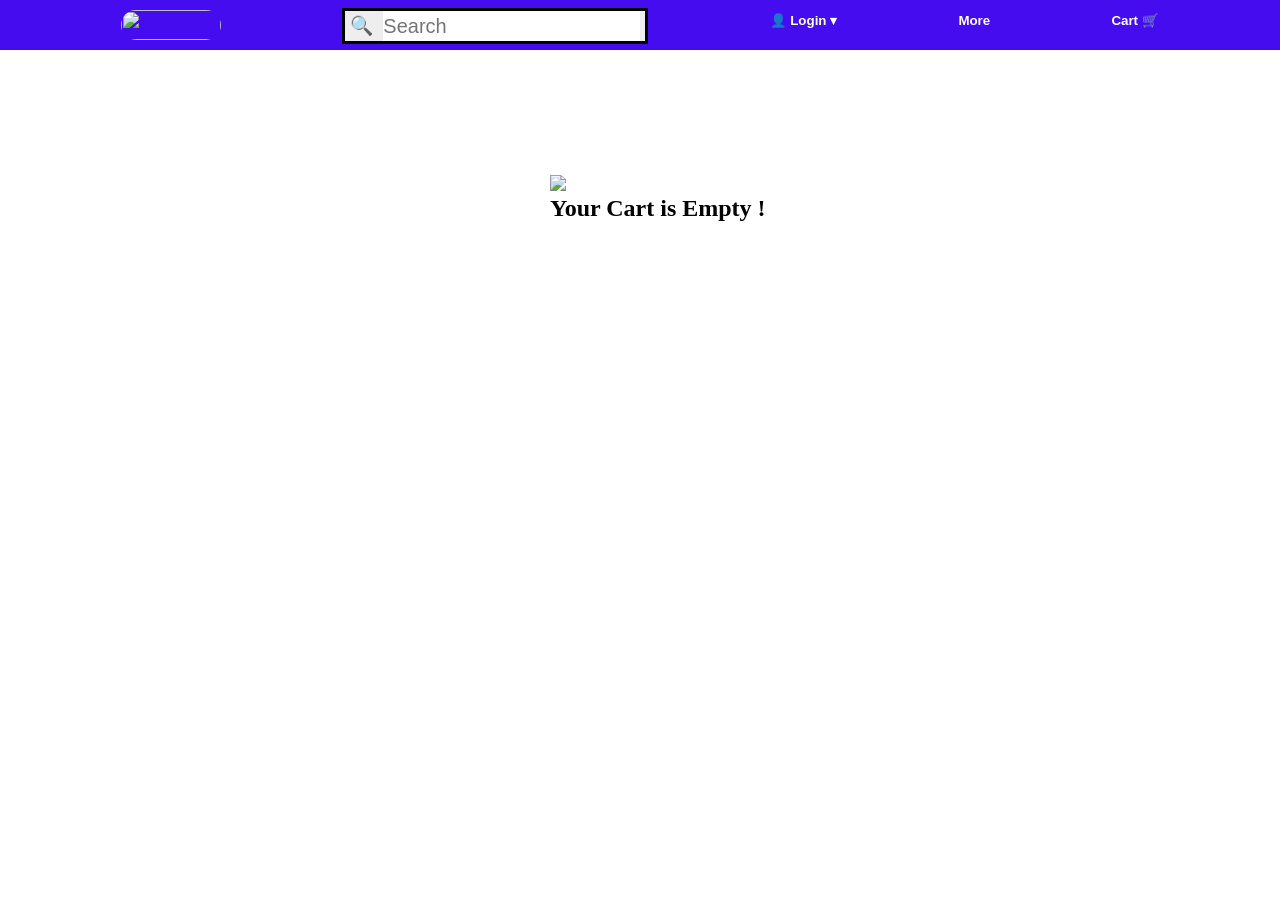
==== code/cart.html @ 46aa4c79 "Add shoe page" ====
<!DOCTYPE html>
<html lang="en">

<head>
    <meta charset="UTF-8">
    <meta name="viewport" content="width=device-width, initial-scale=1.0">
    <title>Flipkart</title>
    <link rel="icon" href="Flipkart logo.png">
    <link rel="stylesheet" href="Style.css">
</head>

<body>
    <div id="nav1">
        <a href="index.html"><img id="logo1" src="image.png"></a>
        <div id="search1">
            <h3 style="margin: 5px;">🔍</h3>
            <input id="searchbar" type="text" placeholder="Search">
        </div>
        <button>
            <span class="user-icon1">👤</span> Login <span class="caret">▾</span>
        </button>
        <button>
            <span class="user-icon1">More</span>
        </button>
        <a href="cart.html">
            <button>
                <span class="user-icon1">Cart 🛒</span>
            </button>
        </a>
    </div>
    <div class="empty-cart">
        <img src="cartpage/empty-cart.png">
        <h2>Your Cart is Empty !</h2>
    </div>
    <div class="cart-container">

        <div id="cart-items" class="left"></div>

        <div id="price-details" class="right"></div>

    </div>
    <!-- <div class="cartpage">
        <div class="items">
            <div class="address">
                <h4>From Saved Addresses</h4>
                <button class="pin">Enter Delivery Pincode</button>
            </div>
        </div>
        <div class="order">
            <div class="order1">
                <h3>MRP</h3>
                <p>₹300</p>
            </div>
            <div class="order1">
                <h3>Discount</h3>
                <p>₹27</p>
            </div>
            <div class="order1">
                <h3>Total</h3>
                <p>₹283</p>
            </div>
            <div class="off">
                <div class="off1">
                    <p>You'll save</p><h4> ₹27 </h4><p>on this order!</p>
                </div>
            </div>
            <div class="secure">
                <img src="cartpage/secure">
                <p>Safe and Secure Payments.Easy <br> returns.100% Authentic products</p>
            </div>
            <div class="secure1"></div>
            <div class="total">
                <p><u>283</u></p>
                <div class="total1">
                    <h3>Place Order</h3>
                </div>
            </div>
        </div>
    </div> -->
    <!-- <script src="script.js"></script> -->
    <script src="cartscript.js"></script>
</body>

</html>
---- code/Style.css ----
* {
    margin: 0;
    padding: 0;
}

/* index.page nav bar */
#nav {
    width: 100%;
    height: 150px;
    background-color: rgb(240, 242, 249);
    color: rgb(13, 13, 13);
    position: sticky;
    top: -1px;
    z-index: 100;
}

::-webkit-scrollbar {
    width: 0;
}

#top {
    height: 40%;
    display: flex;
    margin-bottom: 20px;
}

#logo {
    width: 100px;
    height: 40px;
    border-radius: 15px;
    margin-top: 20px;
    margin-left: 150px;
}

#loc {
    align-items: center;
    gap: 10px;
    font-size: 18px;
    margin-left: auto;
    margin-top: 30px;
    margin-right: 40px;
}

#loc a {
    color: #2874F0;
    text-decoration: none;
    font-weight: 600;
}

.bottom {
    display: flex;
    justify-content: space-evenly;
}

#search {
    width: 60%;
    min-height: 10px;
    border-radius: 15px;
    display: inline-flex;
    margin-left: 20px;
    border-style: solid;
    border-color: rgb(63, 12, 245);
    font-size: 24px;
}

#searchbar {
    width: 92%;
    height: 40px;
    margin: 5px;
    border-style: none;
    font-size: 20px;
}

#searchbar:focus {
    outline: none;
}

.nav-btn {
    margin-left: 30px;
    border-style: none;
    font-size: 18px;
}

#belownav {
    width: 100%;
    height: 8vh;
    background-color: rgb(248, 233, 204);
}

/* shirt.page nav bar */
#nav1 {
    width: 100%;
    height: 50px;
    display: flex;
    justify-content: space-evenly;
    background-color: rgb(68, 12, 238);
    position: sticky;
    top: 0px;
    z-index: 100;
}

#logo1 {
    width: 100px;
    height: 30px;
    border-radius: 15px;
    margin-top: 10px;
}

#search1 {
    width: 300px;
    height: 30px;
    display: flex;
    border-style: solid;
    align-items: center;
    margin-top: 8px;
    background-color: #eee;
}

#search1 input {
    height: 30px;
}

.user-icon1 {
    height: 40px;
    color: #ffffff;
    background-color: rgb(68, 12, 238);
    font-weight: 700;
}

#nav1 button {
    background-color: rgb(68, 12, 238);
    color: #ffffff;
    border: none;
    font-weight: 700;
    height: 40px;
}

/* banner */
.slider-wrap {
    width: 95%;
    margin: 20px auto;
}

.slider {
    display: flex;
    gap: 22px;
    overflow: hidden;
    scroll-behavior: smooth;
}

.slide {
    flex: 0 0 62%;
    border-radius: 22px;
    overflow: hidden;
    background: #eee;
}

.slide img {
    width: 100%;
    height: 240px;
    object-fit: cover;
    display: block;
}

.dots {
    display: flex;
    justify-content: center;
    gap: 8px;
    margin-top: 12px;
}

.dots button {
    width: 8px;
    height: 8px;
    border: none;
    border-radius: 50%;
    background: #cfcfcf;
    cursor: pointer;
}

.dots button.active {
    width: 22px;
    border-radius: 20px;
    background: #111;
}

/* product */
.product {
    width: 100%;
    display: grid;
    grid-template-columns: repeat(5, 1fr);
    gap: 10px;
    justify-items: center;
    margin-top: 30px;
}

.pro img {
    width: 200px;
    height: 200px;
    border-radius: 15%;
}

.pro {
    border-style: groove;
    width: 200px;
    height: 225px;
    text-align: center;
    font-family: 'Lucida Sans', 'Lucida Sans Regular', 'Lucida Grande', 'Lucida Sans Unicode', Geneva, Verdana, sans-serif;
    color: grey;
    border-radius: 15%;
}

/* shirt product */
.Container {
    width: 100%;
    display: grid;
    grid-template-columns: repeat(4, 1fr);
    background-color: rgb(247, 248, 249);
}

.detail {
    height: 290px;
    margin: 40px;
    text-align: center;
    border-style: groove;
    border-radius: 15%;
    font-family: cursive;
}

.detail img {
    width: 200px;
    height: 200px;
    border-radius: 15%;
}

.col {
    color: #858080;
}

.buy {
    display: flex;
    justify-content: space-around;
}

.buy button {
    width: 100px;
    height: 30px;
    background-color: #038bf4;
    border-radius: 15px;
}
.cart-container {
  display: flex;
  gap: 20px;
}

.left {
  width: 70%;
}

.right {
  width: 30%;
  padding: 10px;
  border: 1px solid gray;
}
/* cart page */
/* .cartpage{
    display: flex;
}
.items {
    width: 65%;
    height: 1000px;
    box-shadow: 0 5px 10px rgba(40, 38, 38, 0.3);
}

.address {
    display: flex;
    width: 80%;
    height: 40px;
    margin-left: 10%;
    margin-top: 20px;
    padding-left: 10px;
    border-radius: 5px;
    justify-content: space-around;
    align-items: center;
    box-shadow: 0 5px 10px rgba(40, 38, 38, 0.3);
}
.pin {
    padding: 5px;
    color: #050588;
}
.order{
    width: 35%;
}
.order1{
    display: flex;
    justify-content:space-between ;
    padding: 20px;
}
.off{
    width: 100%;
    border-style:none;
    text-align: center;
    margin-top: 15px;
    height: 45px;
    margin-bottom: -10px;
    box-shadow: 0 5px 10px rgba(138, 131, 131, 0.3);
}
.off p,h4{
    display:inline;
    color: #339d4a;
}
.off1{
    width: 75%;
    height: 75%;
    background-color: #c5dbca;
    text-align: center;
    margin-left: 12.5%;
    padding-top:10px;
    border-radius: 2px;
}
.secure{
    width: 100%;
    height: 55px;
    display: flex;
    margin-top: 6%;
    margin-left: 20%;
    color: #636161;
    font-weight: 700;  
    margin-bottom: 0;
}
.secure img{
    width: 33px;
    height: 33px;
}
.secure1{
    width: 100%;
    height: 8px;
    box-shadow: 0 5px 10px rgba(40, 38, 38, 0.3);
}
.total{
    margin-top: 30px;
    display: flex;
    justify-content: space-around;
}
.total1{
    width: 120px;
    height: 28px;
    background-color: yellow;
    text-align: center;
    border-radius: 5px;
} */

.empty-cart {
  display: flex;
  flex-direction: column;
  align-items: center;
  margin-top: 125px;
  margin-left: 550px;
}
.empty-cart h2{
    display: flex;
    font-family: Cambria, Cochin, Georgia, Times, 'Times New Roman', serif;
}
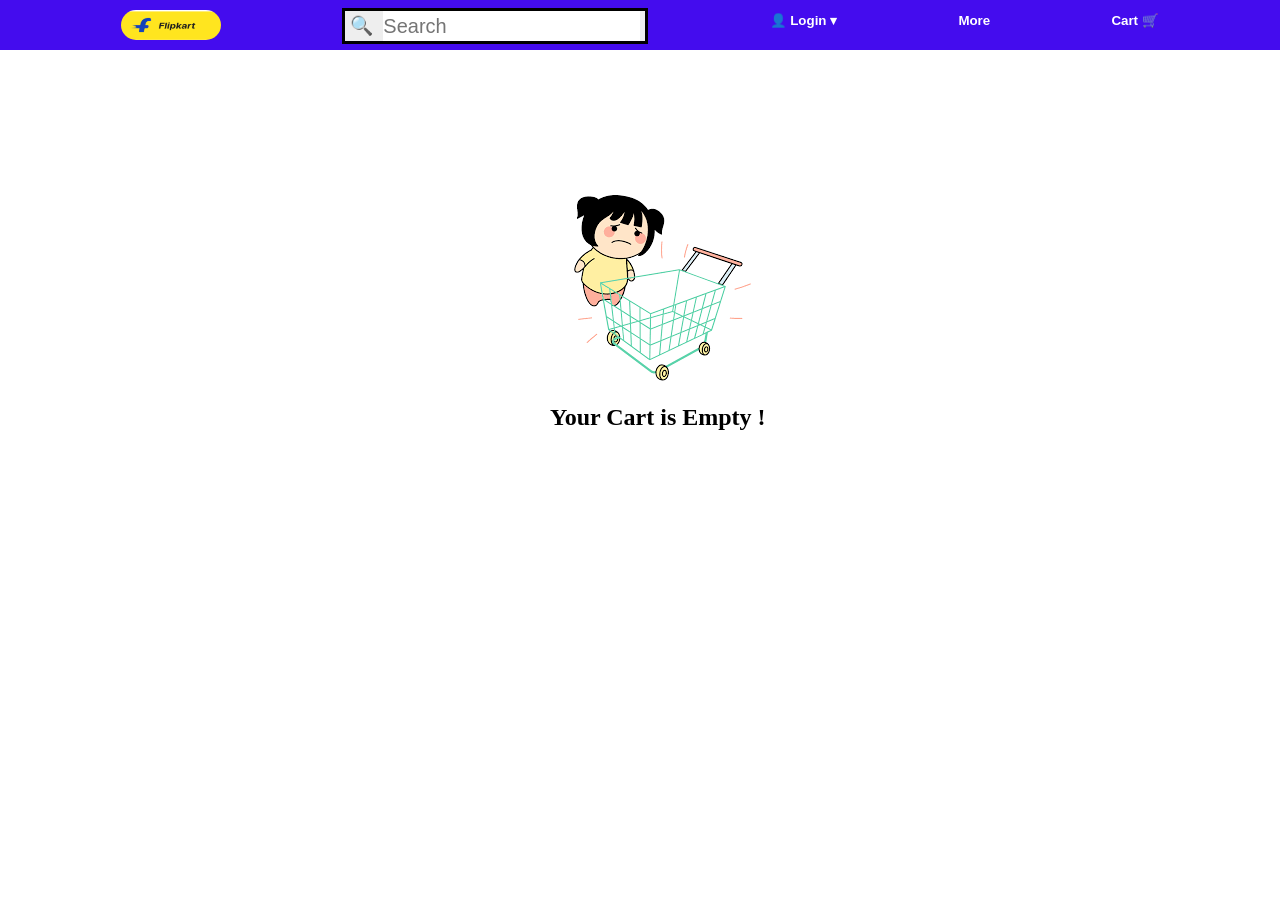
==== commit d4f84932: "ddd" ====
--- a/code/cart.html
+++ b/code/cart.html
@@ -5,13 +5,13 @@
     <meta charset="UTF-8">
     <meta name="viewport" content="width=device-width, initial-scale=1.0">
     <title>Flipkart</title>
-    <link rel="icon" href="Flipkart logo.png">
+    <link rel="icon" href="Images/Flipkart logo.png">
     <link rel="stylesheet" href="Style.css">
 </head>
 
 <body>
     <div id="nav1">
-        <a href="index.html"><img id="logo1" src="image.png"></a>
+        <a href="index.html"><img id="logo1" src="Images/image.png"></a>
         <div id="search1">
             <h3 style="margin: 5px;">🔍</h3>
             <input id="searchbar" type="text" placeholder="Search">
@@ -29,7 +29,7 @@
         </a>
     </div>
     <div class="empty-cart">
-        <img src="cartpage/empty-cart.png">
+        <img src="Images/empty-cart.png">
         <h2>Your Cart is Empty !</h2>
     </div>
     <div class="cart-container">
